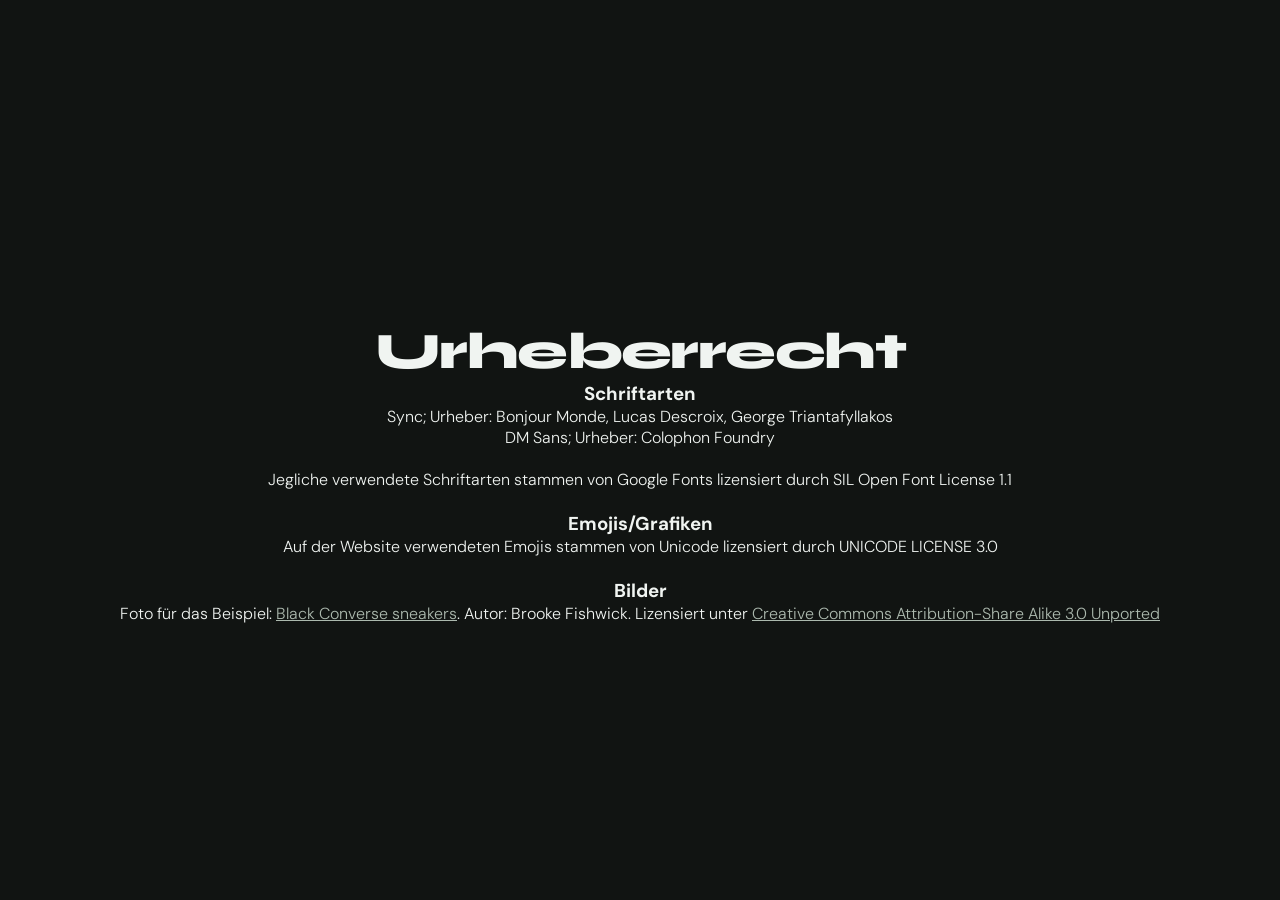
==== urheberrecht.html @ 8868497a "Add files via upload" ====
<!DOCTYPE html>
<html lang="de">
<head>
<meta charset="UTF-8">
<meta name="viewport" content="width=device-width, initial-scale=1.0">
<title>clochecker – Preisvergleich für Kleidung</title>
<link href="https://fonts.googleapis.com/css2?family=Syne:wght@400;600;700;800&family=DM+Sans:ital,wght@0,300;0,400;0,500;1,300&display=swap" rel="stylesheet">
<link rel="stylesheet" href="style.css" type="text/css">
</head>
<body>
<section id="hero">
<h2>Urheberrecht</h2>
<h3>Schriftarten</h3>
<p>Sync; Urheber: Bonjour Monde, Lucas Descroix, George Triantafyllakos</p>
<p>DM Sans; Urheber: Colophon Foundry<br></br></p>
<p>Jegliche verwendete Schriftarten stammen von Google Fonts lizensiert durch SIL Open Font License 1.1<br></br></p>
<h3>Emojis/Grafiken</h3>
<p>Auf der Website verwendeten Emojis stammen von Unicode lizensiert durch UNICODE LICENSE 3.0<br></br></p>
<h3>Bilder</h3>
<p>Foto für das Beispiel: <a href="https://commons.wikimedia.org/wiki/File:Black_Converse_sneakers.JPG">Black Converse sneakers</a>. Autor: Brooke Fishwick.
    Lizensiert unter <a href="https://creativecommons.org/licenses/by-sa/3.0/deed.en">Creative Commons Attribution-Share Alike 3.0 Unported</a>
</p>
</section>
</body>
</html>
---- style.css ----
:root {
    --green: #4ADE80;
    --green-mid: #22C55E;
    --green-dark: #16A34A;
    --green-subtle: #052e16;
    --bg: #111412;
    --bg2: #181c19;
    --bg3: #1f2620;
    --border: rgba(74,222,128,0.12);
    --border-strong: rgba(74,222,128,0.28);
    --text: #f0f4f1;
    --text-muted: #ACB9AE;
    --dark: #0b0f0c;
    --card-bg: #161b17;
  }

  *, *::before, *::after { box-sizing: border-box; margin: 0; padding: 0; }

  html { scroll-behavior: smooth; }

  body {
    background: var(--bg);
    color: var(--text);
    font-family: 'DM Sans', sans-serif;
    font-weight: 300;
    overflow-x: hidden;
    cursor: default;
  }

  /* ── SCROLLBAR ── */
  ::-webkit-scrollbar { width: 4px; }
  ::-webkit-scrollbar-track { background: var(--bg); }
  ::-webkit-scrollbar-thumb { background: var(--green-dark); border-radius: 2px; }

  /* ── NOISE OVERLAY ── */
  body::before {
    content: '';
    position: fixed; inset: 0;
    opacity: 0.028;
    pointer-events: none;
    z-index: 9999;
  }

  /* ── NAV ── */
  nav {
    position: fixed; top: 0; left: 0; right: 0; z-index: 100;
    display: flex; align-items: center; justify-content: space-between;
    padding: 1.1rem 3rem;
    background: rgba(17,20,18,0.82);
    backdrop-filter: blur(18px);
    border-bottom: 1px solid var(--border);
  }

  .logo {
    font-family: 'Syne', sans-serif;
    font-weight: 800;
    font-size: 1.45rem;
    letter-spacing: -0.03em;
    color: var(--text);
    text-decoration: none;
  }

  .logo span { color: var(--green); }

  nav ul {
    list-style: none;
    display: flex; gap: 2.4rem;
  }

  nav ul a {
    text-decoration: none;
    color: var(--text-muted);
    font-size: 0.88rem;
    font-weight: 400;
    letter-spacing: 0.02em;
    transition: color 0.2s;
  }

  nav ul a:hover { color: var(--green); }

  .nav-cta {
    background: var(--green);
    color: var(--dark) !important;
    font-weight: 500 !important;
    padding: 0.5rem 1.2rem;
    border-radius: 6px;
    transition: background 0.2s !important;
  }

  .nav-cta:hover { background: var(--green-mid) !important; color: var(--dark) !important; }

  /* ── HERO ── */
  #hero {
    min-height: 100vh;
    display: flex; flex-direction: column; align-items: center; justify-content: center;
    text-align: center;
    padding: 8rem 2rem 5rem;
    position: relative;
    overflow: hidden;
  }

  .hero-glow {
    position: absolute;
    width: 700px; height: 700px;
    border-radius: 50%;
    background: radial-gradient(circle, rgba(74,222,128,0.13) 0%, transparent 70%);
    top: 50%; left: 50%;
    transform: translate(-50%, -55%);
    pointer-events: none;
    animation: pulse 5s ease-in-out infinite;
  }

  @keyframes pulse {
    0%, 100% { transform: translate(-50%,-55%) scale(1); opacity: 1; }
    50% { transform: translate(-50%,-55%) scale(1.08); opacity: 0.75; }
  }

  .hero-badge {
    display: inline-flex; align-items: center; gap: 0.5rem;
    background: rgba(74,222,128,0.08);
    border: 1px solid var(--border-strong);
    border-radius: 100px;
    padding: 0.38rem 1rem;
    font-size: 0.78rem;
    color: var(--green);
    letter-spacing: 0.06em;
    text-transform: uppercase;
    font-weight: 500;
    margin-bottom: 2rem;
    animation: fadeUp 0.6s ease both;
  }

  .hero-badge .dot {
    width: 6px; height: 6px;
    background: var(--green);
    border-radius: 50%;
    animation: blink 1.8s ease-in-out infinite;
  }

  @keyframes blink { 0%,100% { opacity: 1; } 50% { opacity: 0.2; } }

  a {
    color: var(--text-muted);
  }

  h1 {
    font-family: 'Syne', sans-serif;
    font-size: clamp(3rem, 7vw, 6.2rem);
    font-weight: 800;
    line-height: 1.0;
    letter-spacing: -0.04em;
    max-width: 820px;
    animation: fadeUp 0.7s 0.1s ease both;
  }

  h1 em {
    font-style: normal;
    color: var(--green);
  }

  .hero-sub {
    margin-top: 1.6rem;
    font-size: 1.08rem;
    color: var(--text-muted);
    max-width: 520px;
    line-height: 1.65;
    animation: fadeUp 0.7s 0.2s ease both;
  }

  .hero-actions {
    margin-top: 2.6rem;
    display: flex; gap: 1rem; align-items: center;
    animation: fadeUp 0.7s 0.3s ease both;
  }

  .btn-primary {
    background: var(--green);
    color: var(--dark);
    font-family: 'DM Sans', sans-serif;
    font-weight: 600;
    font-size: 0.95rem;
    padding: 0.8rem 2rem;
    border: none; border-radius: 8px;
    cursor: pointer;
    transition: background 0.2s, transform 0.15s;
    letter-spacing: 0.01em;
  }

  .btn-primary:hover { background: var(--green-mid); transform: translateY(-1px); }

  .btn-ghost {
    background: transparent;
    color: var(--text-muted);
    font-family: 'DM Sans', sans-serif;
    font-weight: 400;
    font-size: 0.9rem;
    padding: 0.8rem 1.6rem;
    border: 1px solid var(--border-strong);
    border-radius: 8px;
    cursor: pointer;
    transition: border-color 0.2s, color 0.2s;
  }

  .btn-ghost:hover { border-color: var(--green); color: var(--green); }

  @keyframes fadeUp {
    from { opacity: 0; transform: translateY(22px); }
    to { opacity: 1; transform: translateY(0); }
  }

  /* ── UPLOAD DEMO ── */
  .upload-demo {
    margin-top: 4.5rem;
    width: min(700px, 90vw);
    background: var(--card-bg);
    border: 1px solid var(--border-strong);
    border-radius: 20px;
    overflow: hidden;
    animation: fadeUp 0.8s 0.4s ease both;
    box-shadow: 0 0 60px rgba(74,222,128,0.07);
  }

  .upload-bar {
    background: var(--bg3);
    padding: 0.75rem 1.2rem;
    display: flex; align-items: center; gap: 0.5rem;
    border-bottom: 1px solid var(--border);
  }

  .upload-bar span {
    font-size: 0.78rem;
    color: var(--text-muted);
    margin-left: auto;
    letter-spacing: 0.03em;
  }

  .upload-content {
    padding: 2rem;
    display: grid;
    grid-template-columns: 1fr 1fr;
    gap: 1.5rem;
    align-items: start;
  }

  .upload-zone {
    border: 1.5px dashed var(--border-strong);
    border-radius: 14px;
    padding: 2rem 1rem;
    display: flex; flex-direction: column; align-items: center; justify-content: center;
    gap: 0.8rem;
    cursor: pointer;
    transition: border-color 0.2s, background 0.2s;
    background: rgba(74,222,128,0.02);
    min-height: 200px;
    position: relative;
  }

  .upload-zone:hover { border-color: var(--green); background: rgba(74,222,128,0.05); }

  .upload-icon {
    width: 48px; height: 48px;
    border-radius: 12px;
    background: rgba(74,222,128,0.1);
    display: flex; align-items: center; justify-content: center;
  }

  .upload-icon svg { width: 22px; height: 22px; }

  .upload-zone p {
    font-size: 0.82rem;
    color: var(--text-muted);
    text-align: center;
    line-height: 1.5;
  }

  .upload-zone p strong { color: var(--green); font-weight: 500; }

  /* mock result */
  .result-panel { display: flex; flex-direction: column; gap: 0.9rem; }

  .result-label {
    font-size: 0.7rem;
    text-transform: uppercase;
    letter-spacing: 0.1em;
    color: var(--text-muted);
    font-weight: 500;
    margin-bottom: 0.2rem;
  }

  .ai-tag {
    display: inline-flex; align-items: center; gap: 0.4rem;
    background: rgba(74,222,128,0.1);
    border: 1px solid var(--border-strong);
    border-radius: 6px;
    padding: 0.3rem 0.7rem;
    font-size: 0.78rem;
    color: var(--green);
    font-weight: 500;
  }

  .item-info {
    background: var(--bg3);
    border-radius: 10px;
    padding: 0.9rem;
  }

  .item-name {
    font-family: 'Syne', sans-serif;
    font-weight: 700;
    font-size: 1rem;
  }

  .item-sub {
    font-size: 0.78rem;
    color: var(--text-muted);
    margin-top: 0.2rem;
  }

  .price-list { display: flex; flex-direction: column; gap: 0.5rem; }

  .price-row {
    display: flex; align-items: center; justify-content: space-between;
    background: var(--bg3);
    border-radius: 8px;
    padding: 0.6rem 0.8rem;
    font-size: 0.82rem;
  }

  .price-row .shop { color: var(--text-muted); }

  .price-row .price { font-weight: 600; font-family: 'Syne', sans-serif; }

  .price-row.best { border: 1px solid rgba(74,222,128,0.3); background: rgba(74,222,128,0.06); }
  .price-row.best .price { color: var(--green); }

  .badge-best {
    font-size: 0.65rem;
    background: var(--green);
    color: var(--dark);
    border-radius: 4px;
    padding: 0.15rem 0.4rem;
    font-weight: 600;
    letter-spacing: 0.04em;
  }

  /* ── SECTION SHARED ── */
  section { padding: 6rem 3rem; }

  .section-tag {
    font-size: 0.72rem;
    text-transform: uppercase;
    letter-spacing: 0.12em;
    color: var(--green);
    font-weight: 500;
    margin-bottom: 1rem;
  }

  h2 {
    font-family: 'Syne', sans-serif;
    font-size: clamp(2rem, 4vw, 3.2rem);
    font-weight: 800;
    letter-spacing: -0.03em;
    line-height: 1.1;
    max-width: 600px;
  }

  h2 span { color: var(--green); }

  .section-sub {
    margin-top: 1rem;
    color: var(--text-muted);
    font-size: 1rem;
    line-height: 1.65;
    max-width: 460px;
  }

  /* ── HOW IT WORKS ── */
  #how {
    background: var(--bg2);
    border-top: 1px solid var(--border);
    border-bottom: 1px solid var(--border);
  }

  #how .inner {
    max-width: 1100px;
    margin: 0 auto;
  }

  .steps {
    margin-top: 3.5rem;
    display: grid;
    grid-template-columns: repeat(3, 1fr);
    gap: 1.5rem;
  }

  .step {
    background: var(--card-bg);
    border: 1px solid var(--border);
    border-radius: 16px;
    padding: 2rem 1.8rem;
    position: relative;
    overflow: hidden;
    transition: border-color 0.25s, transform 0.25s;
  }

  .step:hover { border-color: var(--border-strong); transform: translateY(-3px); }

  .step::before {
    content: '';
    position: absolute;
    top: 0; left: 0; right: 0;
    height: 2px;
    background: linear-gradient(90deg, transparent, var(--green), transparent);
    opacity: 0;
    transition: opacity 0.3s;
  }

  .step:hover::before { opacity: 1; }

  .step-num {
    font-family: 'Syne', sans-serif;
    font-size: 3rem;
    font-weight: 800;
    color: rgba(74,222,128,0.12);
    line-height: 1;
    margin-bottom: 1.2rem;
  }

  .step h3 {
    font-family: 'Syne', sans-serif;
    font-size: 1.1rem;
    font-weight: 700;
    margin-bottom: 0.6rem;
    letter-spacing: -0.02em;
  }

  .step p { font-size: 0.88rem; color: var(--text-muted); line-height: 1.6; }

  /* ── FEATURES ── */
  #features .inner {
    max-width: 1100px;
    margin: 0 auto;
    display: grid;
    grid-template-columns: 1fr 1fr;
    gap: 4rem;
    align-items: center;
  }

  .features-grid {
    display: grid;
    grid-template-columns: 1fr 1fr;
    gap: 1rem;
  }

  .feat-card {
    background: var(--card-bg);
    border: 1px solid var(--border);
    border-radius: 14px;
    padding: 1.4rem;
    transition: border-color 0.25s;
  }

  .feat-card:hover { border-color: var(--border-strong); }

  .feat-icon {
    width: 36px; height: 36px;
    border-radius: 9px;
    background: rgba(74,222,128,0.1);
    display: flex; align-items: center; justify-content: center;
    margin-bottom: 0.9rem;
    font-size: 1rem;
  }

  .feat-card h4 {
    font-family: 'Syne', sans-serif;
    font-size: 0.95rem;
    font-weight: 700;
    margin-bottom: 0.4rem;
  }

  .feat-card p { font-size: 0.82rem; color: var(--text-muted); line-height: 1.55; }

  /* ── PRICING ── */
  #pricing {
    background: var(--bg2);
    border-top: 1px solid var(--border);
    border-bottom: 1px solid var(--border);
  }

  #pricing .inner {
    max-width: 1000px;
    margin: 0 auto;
    text-align: center;
  }

  #pricing h2, #pricing .section-sub { margin-left: auto; margin-right: auto; }

  .plans {
    margin-top: 3.5rem;
    display: grid;
    grid-template-columns: repeat(3, 1fr);
    gap: 1.5rem;
    text-align: left;
  }

  .plan {
    background: var(--card-bg);
    border: 1px solid var(--border);
    border-radius: 18px;
    padding: 2rem;
    position: relative;
    transition: transform 0.25s, border-color 0.25s;
  }

  .plan:hover { transform: translateY(-4px); }

  .plan.popular {
    border-color: var(--green);
    background: linear-gradient(160deg, rgba(74,222,128,0.06) 0%, var(--card-bg) 60%);
  }

  .popular-badge {
    position: absolute;
    top: -1px; right: 1.5rem;
    background: var(--green);
    color: var(--dark);
    font-size: 0.68rem;
    font-weight: 600;
    letter-spacing: 0.06em;
    text-transform: uppercase;
    padding: 0.3rem 0.8rem;
    border-radius: 0 0 8px 8px;
  }

  .plan-name {
    font-size: 0.75rem;
    text-transform: uppercase;
    letter-spacing: 0.1em;
    color: var(--text-muted);
    font-weight: 500;
    margin-bottom: 0.8rem;
  }

  .plan-price {
    font-family: 'Syne', sans-serif;
    font-size: 2.8rem;
    font-weight: 800;
    letter-spacing: -0.04em;
    line-height: 1;
  }

  .plan-price span { font-size: 1rem; font-weight: 400; color: var(--text-muted); margin-left: 0.2rem; }

  .plan-desc { font-size: 0.82rem; color: var(--text-muted); margin: 0.8rem 0 1.5rem; line-height: 1.5; }

  .plan-divider { border: none; border-top: 1px solid var(--border); margin-bottom: 1.4rem; }

  .plan ul { list-style: none; display: flex; flex-direction: column; gap: 0.65rem; }

  .plan li {
    display: flex; align-items: flex-start; gap: 0.6rem;
    font-size: 0.84rem;
    color: var(--text-muted);
    line-height: 1.4;
  }

  .plan li .check {
    color: var(--green);
    font-size: 0.9rem;
    flex-shrink: 0;
    margin-top: 1px;
  }

  .plan li.muted .check { color: #3a4a3c; }
  .plan li.muted { opacity: 0.45; }

  .plan-btn {
    margin-top: 2rem;
    width: 100%;
    padding: 0.78rem;
    border-radius: 8px;
    font-family: 'DM Sans', sans-serif;
    font-size: 0.9rem;
    font-weight: 500;
    cursor: pointer;
    transition: all 0.2s;
    border: 1px solid var(--border-strong);
    background: transparent;
    color: var(--text);
  }

  .plan-btn:hover { border-color: var(--green); color: var(--green); }

  .plan.popular .plan-btn {
    background: var(--green);
    border-color: var(--green);
    color: var(--dark);
    font-weight: 600;
  }

  .plan.popular .plan-btn:hover { background: var(--green-mid); }

  /* ── PLATFORMS ── */
  #platforms {
    padding: 4rem 3rem;
    text-align: center;
  }

  #platforms p {
    font-size: 0.78rem;
    text-transform: uppercase;
    letter-spacing: 0.1em;
    color: var(--text-muted);
    margin-bottom: 2rem;
  }

  .platform-logos {
    display: flex; flex-wrap: wrap;
    align-items: center; justify-content: center;
    gap: 0.8rem;
  }

  .plat {
    background: var(--card-bg);
    border: 1px solid var(--border);
    border-radius: 10px;
    padding: 0.6rem 1.4rem;
    font-size: 0.82rem;
    color: var(--text-muted);
    font-weight: 400;
    letter-spacing: 0.02em;
  }

  /* ── TESTIMONIALS ── */
  #testimonials {
    background: var(--bg2);
    border-top: 1px solid var(--border);
  }

  #testimonials .inner {
    max-width: 1100px;
    margin: 0 auto;
  }

  .testi-grid {
    margin-top: 3rem;
    display: grid;
    grid-template-columns: repeat(3, 1fr);
    gap: 1.2rem;
  }

  .testi {
    background: var(--card-bg);
    border: 1px solid var(--border);
    border-radius: 14px;
    padding: 1.6rem;
    transition: border-color 0.25s;
  }

  .testi:hover { border-color: var(--border-strong); }

  .testi-stars { color: var(--green); font-size: 0.85rem; margin-bottom: 0.9rem; letter-spacing: 0.1em; }

  .testi-text {
    font-size: 0.88rem;
    color: var(--text);
    line-height: 1.6;
    margin-bottom: 1.2rem;
    font-style: italic;
  }

  .testi-author { display: flex; align-items: center; gap: 0.7rem; }

  .testi-avatar {
    width: 32px; height: 32px;
    border-radius: 50%;
    background: var(--bg3);
    display: flex; align-items: center; justify-content: center;
    font-size: 0.75rem;
    color: var(--green);
    font-weight: 600;
    border: 1px solid var(--border-strong);
  }

  .testi-name { font-size: 0.82rem; font-weight: 500; }
  .testi-loc { font-size: 0.75rem; color: var(--text-muted); }

  /* ── FAQ ── */
  #faq .inner {
    max-width: 700px;
    margin: 0 auto;
    text-align: center;
  }

  #faq h2, #faq .section-sub { margin-left: auto; margin-right: auto; }

  .faq-list {
    margin-top: 2.5rem;
    text-align: left;
    display: flex;
    flex-direction: column;
    gap: 0.8rem;
  }

  .faq-item {
    background: var(--card-bg);
    border: 1px solid var(--border);
    border-radius: 12px;
    overflow: hidden;
  }

  .faq-q {
    padding: 1.1rem 1.4rem;
    display: flex; justify-content: space-between; align-items: center;
    cursor: pointer;
    font-size: 0.92rem;
    font-weight: 500;
    gap: 1rem;
    transition: color 0.2s;
  }

  .faq-q:hover { color: var(--green); }

  .faq-q .arrow {
    color: var(--green);
    font-size: 1.1rem;
    flex-shrink: 0;
    transition: transform 0.25s;
  }

  .faq-a {
    max-height: 0;
    overflow: hidden;
    transition: max-height 0.35s ease, padding 0.2s;
    font-size: 0.86rem;
    color: var(--text-muted);
    line-height: 1.65;
    padding: 0 1.4rem;
  }

  .faq-item.open .faq-a { max-height: 200px; padding: 0 1.4rem 1.2rem; }
  .faq-item.open .arrow { transform: rotate(45deg); }
  .faq-item.open { border-color: var(--border-strong); }

  /* ── CTA BANNER ── */
  #cta {
    padding: 6rem 3rem;
    text-align: center;
    position: relative;
    overflow: hidden;
  }

  #cta::before {
    content: '';
    position: absolute;
    width: 600px; height: 600px;
    border-radius: 50%;
    background: radial-gradient(circle, rgba(74,222,128,0.09) 0%, transparent 70%);
    top: 50%; left: 50%;
    transform: translate(-50%, -50%);
    pointer-events: none;
  }

  #cta h2 { max-width: 560px; margin: 0 auto; }
  #cta .section-sub { margin: 1rem auto 2.5rem; }

  /* ── FOOTER ── */
  footer {
    background: var(--dark);
    border-top: 1px solid var(--border);
    padding: 3rem;
    display: grid;
    grid-template-columns: 1.5fr 1fr 1fr 1fr;
    gap: 2rem;
  }

  .footer-brand .logo { font-size: 1.2rem; display: block; margin-bottom: 0.8rem; }

  .footer-brand p { font-size: 0.82rem; color: var(--text-muted); line-height: 1.6; max-width: 200px; }

  footer h5 {
    font-size: 0.75rem;
    text-transform: uppercase;
    letter-spacing: 0.1em;
    color: var(--text-muted);
    font-weight: 500;
    margin-bottom: 1rem;
  }

  footer ul { list-style: none; display: flex; flex-direction: column; gap: 0.6rem; }

  footer ul a {
    text-decoration: none;
    color: var(--text-muted);
    font-size: 0.84rem;
    transition: color 0.2s;
  }

  footer ul a:hover { color: var(--green); }

  .footer-bottom {
    background: var(--dark);
    border-top: 1px solid var(--border);
    padding: 1.2rem 3rem;
    display: flex;
    justify-content: space-between;
    align-items: center;
    font-size: 0.78rem;
    color: var(--text-muted);
  }

  /* ── RESPONSIVE ── */
  @media (max-width: 900px) {
    nav { padding: 1rem 1.5rem; }
    nav ul { display: none; }
    section { padding: 4rem 1.5rem; }
    .steps, .plans, .testi-grid { grid-template-columns: 1fr; }
    #features .inner { grid-template-columns: 1fr; gap: 2rem; }
    .upload-content { grid-template-columns: 1fr; }
    footer { grid-template-columns: 1fr 1fr; }
    .footer-bottom { flex-direction: column; gap: 0.5rem; }
  }
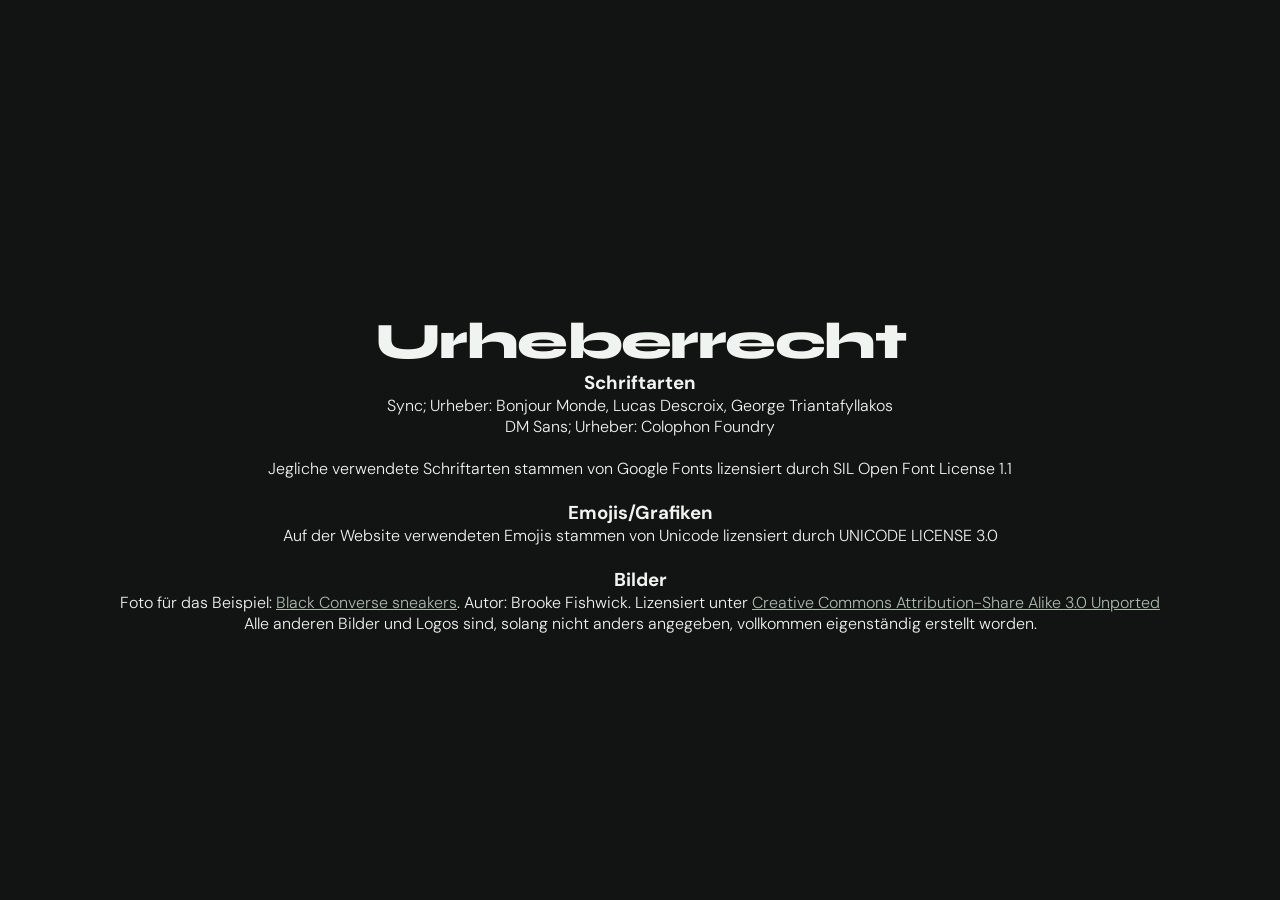
==== commit a3ee0f7e: "Update urheberrecht.html" ====
--- a/urheberrecht.html
+++ b/urheberrecht.html
@@ -20,6 +20,7 @@
 <p>Foto für das Beispiel: <a href="https://commons.wikimedia.org/wiki/File:Black_Converse_sneakers.JPG">Black Converse sneakers</a>. Autor: Brooke Fishwick.
     Lizensiert unter <a href="https://creativecommons.org/licenses/by-sa/3.0/deed.en">Creative Commons Attribution-Share Alike 3.0 Unported</a>
 </p>
+<p>Alle anderen Bilder und Logos sind, solang nicht anders angegeben, vollkommen eigenständig erstellt worden.</p>
 </section>
 </body>
-</html>+</html>
